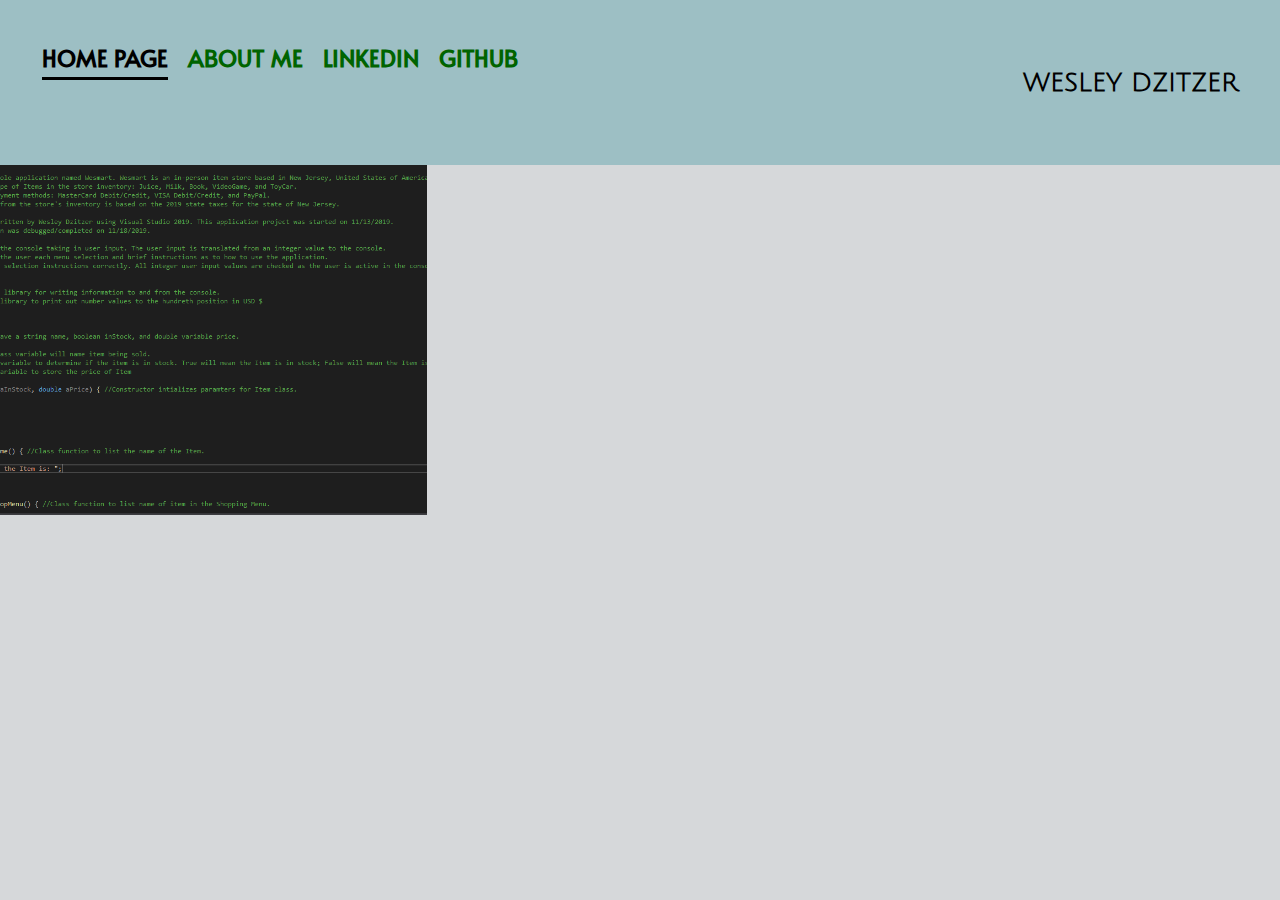
==== index.html @ f931620d "Initial Commit" ====
<!DOCTYPE html>
<html>
<head>

    <meta charset = "utf-8" />
    <title>Wesley Dzitzer - Home</title>
    <link href="https://fonts.googleapis.com/css?family=Julius+Sans+One&display=swap" rel="stylesheet">
    <link href="https://fonts.googleapis.com/css?family=Alata&display=swap" rel="stylesheet">
    <link rel = "stylesheet" href = "theStyles.css">

</head>

<body>
    
    <div class = "container">

       <div class ="nav-wrapper">

            <div class ="left-side">

                <div class = "nav-link-wrapper active-nav-link">
                    <a href = "index.html"> <b>Home Page</b></a>
                </div>

                <div class = "nav-link-wrapper">
                    <a href = "about.html"> <b>About Me</b></a>
                </div>

                <div class = "nav-link-wrapper">
                    <a href = "https://www.linkedin.com/in/wesleydzitzer"> <b>LinkedIn</b></a>
                </div>

                <div class = "nav-link-wrapper">
                    <a href = "https://github.com/Wesley26"> <b>GitHub</b></a>
                </div>

            </div>

            <div class = "right-side">

                <div class = "brand-name">
                    <h3>WESLEY DZITZER</h3>
                </div>
                
            </div>

        </div>

        <div class="content-wrapper">

            <div class="portfolio-items-wrapper">

                <div class="portfolio-item-wrapper">

                    <div class = "portfolio-img-background" style = "background-image:url(images/ShoppingCartTitlePage.PNG)">
                    </div>

                    <div class = "img-text-wrapper">

                        <div class = "logo-wrapper">
                            <img src = "images/logos/C++Logo.png" alt = "">

                        </div>

                        <div class = "subtitle">
                            My Personal C++ Shopping Cart application project.
                        </div>

                        <div class = "view-project-link">
                            <a href = "projectOne.html">View Project</a>
                        </div>

                    </div>
                    
                </div>

            </div>

        </div>

    </div>
    
</body>

<script>

    const portfolioItems = document.querySelectorAll('.portfolio-item-wrapper')

    portfolioItems.forEach(portfolioItem => {

        portfolioItem.addEventListener('mouseover', () =>  {

            //Console in web browser returns the array list of all div's.
            //Uncomment below for console log testing purposes on div portfolio-item-wrapper.
            //console.log(portfolioItem.childNodes);
            
            //Uncomment below for console log testing purposes on div profile-img-background.
            //console.log(portfolioItem.childNodes[1].classList);

            portfolioItem.childNodes[1].classList.add('img-darken');

        })

        portfolioItem.addEventListener('mouseout', () =>  {

            portfolioItem.childNodes[1].classList.remove('img-darken');

        })

    })

</script>

</html>
---- theStyles.css ----
/*This is the style sheet for the Home page, About page, and projectOne page. All styles
  are formatted on this style sheet for entire website. */

/* These are the Master Styles of the Portfolio Website */

html {

     color: black;

}

body {

     margin: 0px;
     font-family: "Julius Sans One", sans-serif;
     background-color: rgb(214, 216, 218);

}

.container {

     display: grid;
     grid-template-columns: lfr;

}

/* These are the Nav styles of the Portfolio Website */

.nav-wrapper {

     display: flex;
     justify-content: space-between;
     padding: 42px;
     background-color: rgb(157, 191, 196);

}

.left-side {

     display: flex;
     justify-content: space-between;
     font-family: "Alata", sans-serif;
     font-size: 170%;

}

.right-side {

     display: flex;
     justify-content: space-between;

}

.nav-wrapper > .right-side > .brand-name {

     font-size: 140%;
     font-display: large;

}

.nav-wrapper > .left-side > div {

     margin-right: 20px;
     font-size: 0.85em;
     text-transform: uppercase;
     
}

.nav-link-wrapper {

     height: 35px;
     border-bottom: 15px solid transparent;
     transition: border-bottom 1.2s;

}

.nav-link-wrapper a {

     color: darkgreen;
     text-decoration: none;
     transition: color 2.5s;

}

.nav-link-wrapper:hover {

     border-bottom: 3px solid black;

}

.nav-link-wrapper a:hover {

     color: black;
     
}

.active-nav-link {

     border-bottom: 3px solid black;

}

.active-nav-link a {

     color: black !important;

}


/* These are the Portfolio styles of the Portfolio Website - index.html */

.portfolio-items-wrapper {

     /* When adding another portfolio item to index.html, make sure you copy the entire 
     portfolio-item-wrapper div and add content as needed. */
     display: grid;
     grid-template-columns: 1fr 1fr 1fr;

}

.portfolio-item-wrapper {

     position: relative;

}

.portfolio-img-background {

     height: 350px;
     width: 100%;
     background-size: cover;
     background-position: center;
     background-repeat: no-repeat;

}

.img-text-wrapper {

     /* portfolio-item-wrapper div must be position relative for the following css below to work 
     img-text-wrapper div must be a child div to portfolio-item-wrapper */
     position: absolute;
     top: 0;
     display: flex;
     flex-direction: column;
     justify-content: center;
     align-items: center;
     height: 100%;
     text-align: center;
     padding-left: 100px;
     padding-right: 100px;

}

.logo-wrapper img {

     width: 50%;
     margin-bottom: 20px;

}

.img-text-wrapper .subtitle {

     /* Occurs when user's cursor is not over a portfolio item page.
     Font weight must be in both states. */
     transition: 0.8s;
     font-weight: 600;
     color: transparent;

}

.img-text-wrapper .view-project-link {

     /* Occurs when user's cursor is not over a portfolio item page.
     Font weight must be in both states. */
     visibility: hidden;
     transition: 0.8s;
     font-weight: 600;

}

.img-text-wrapper:hover .subtitle {

     /* Only occurs when user hovers cursor over a portfolio item page. */
     font-weight: 600;
     color: limegreen;

}

.img-text-wrapper:hover .view-project-link a {

    /* Only occurs when user hovers cursor over a portfolio item page. */
    visibility: visible;
    font-weight: 600;
    color: limegreen;

}

.img-darken  {

     transition: 1s;
     filter: brightness(20%);

}

/* Styles for the About Page - about.html */

.two-column-wrapper  {

     display: grid;
     grid-template-columns: 1fr 1fr;

}

.profile-image-wrapper {

     background-color: rgb(157, 191, 196);

}

.profile-image-wrapper img  {

     width: 100%;

}

.profile-content-wrapper  {

     padding: 30px;

}

.profile-content-wrapper h1  {

     color: darkgreen;

}

.profile-content-wrapper h3  {

     font-family: "Alata", sans-serif;

}

/* This is the style for projectOne.html */

.ProjectOne-content-wrapper  {

     display: flex;
 
 }

.ProjectOne-two-row {

     position: relative;

}

.ProjectOne-description {

     padding-left: 3%;
     padding-right: 3%;
     font-family: "Alata", sans-serif;
     font-size: larger;

}

.ProjectOne-description h1 {

     font-family: "Julius Sans One", sans-serif;
     color: darkgreen;

}

.ProjectOne-description a {

     color: darkgreen;

}
 
.ProjectOne-description a:hover {

     color: limegreen;

}

.ProjectOne-images {

     padding-left: 3%;
     padding-right: 3%;
     padding-bottom: 1%;
     display: grid;
     grid-template-rows: 5fr;
     grid-area: auto;

}

.ProjectOne-images img  {

     width: 100%;
     height: fit-content;

}
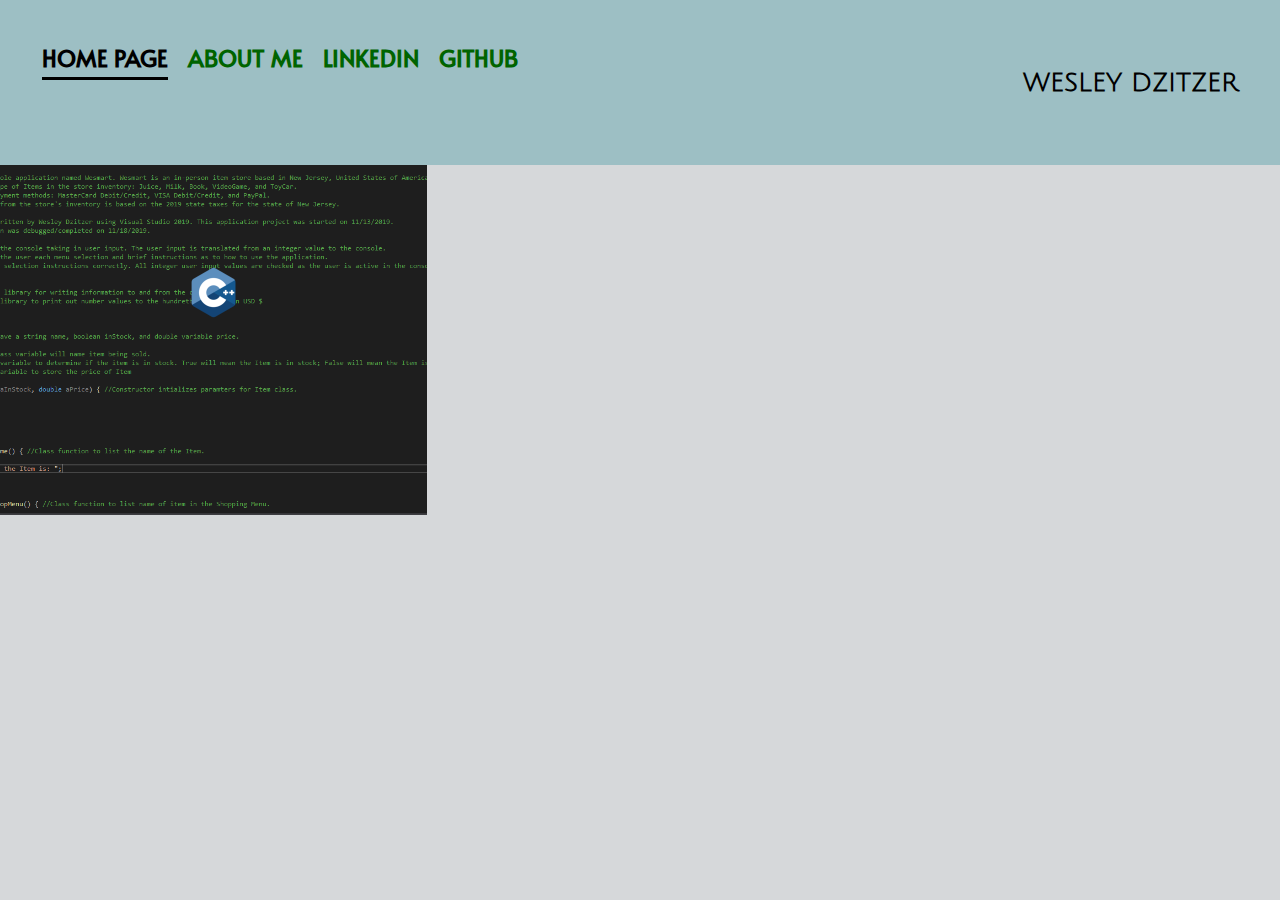
==== commit 8ab67db4: "Update index.html" ====
--- a/index.html
+++ b/index.html
@@ -58,7 +58,7 @@
                     <div class = "img-text-wrapper">
 
                         <div class = "logo-wrapper">
-                            <img src = "images/logos/C++Logo.png" alt = "">
+                            <img src = "images/Logos/C++Logo.png" alt = "">
 
                         </div>
 
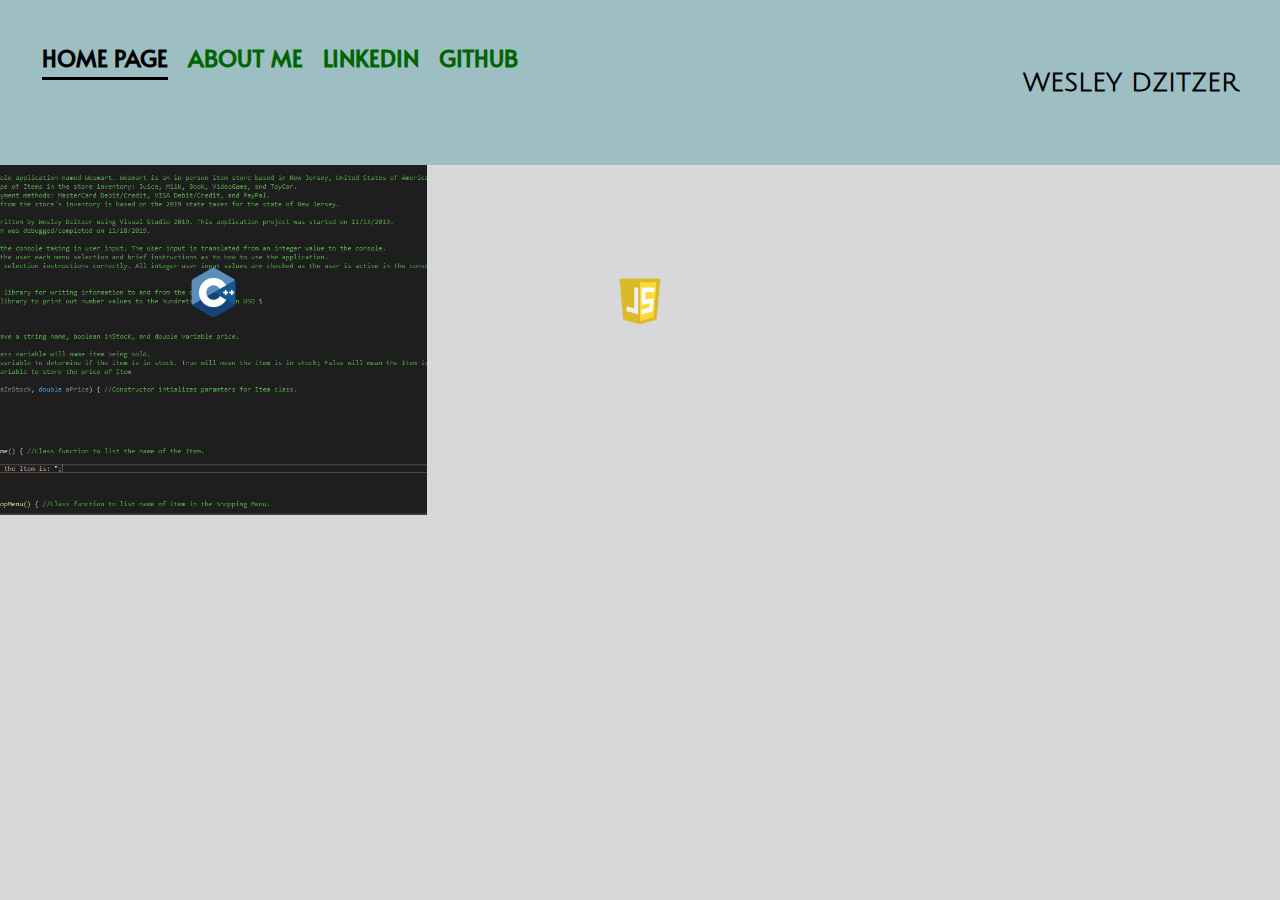
==== commit 474cb75f: "Website Update" ====
--- a/index.html
+++ b/index.html
@@ -52,6 +52,7 @@
 
                 <div class="portfolio-item-wrapper">
 
+                    <!--projectOne.html, Complete-->
                     <div class = "portfolio-img-background" style = "background-image:url(images/ShoppingCartTitlePage.PNG)">
                     </div>
 
@@ -71,7 +72,35 @@
                         </div>
 
                     </div>
+
                     
+                    
+                </div>
+
+                <div class="portfolio-item-wrapper">
+
+                    <!--projectTwo.html it is WIP, add an image style URL once project is built-->
+                    <div class = "portfolio-img-background" style = "background-image:url(images/Placeholder.PNG)">
+                    </div>
+
+                    <div class = "img-text-wrapper">
+
+                        <div class = "logo-wrapper">
+                            <img src = "images/Logos/JavascriptLogo.png" alt = "">
+
+                        </div>
+
+                        <div class = "subtitle">
+                            My Personal Javascript Project.
+                        </div>
+
+                        <div class = "view-project-link">
+                            <a href = "projectTwo.html">View Project</a>
+                        </div>
+
+                    </div>
+
+
                 </div>
 
             </div>
@@ -84,10 +113,16 @@
 
 <script>
 
+    /* When adding another portfolio item to this page, make sure you copy the entire 
+     portfolio-item-wrapper div and add content as needed. */
+
     const portfolioItems = document.querySelectorAll('.portfolio-item-wrapper')
 
     portfolioItems.forEach(portfolioItem => {
 
+            //Note: both functions 'mouseover' and 'mouseout' need to listen to child nodes 1 and 3.
+            //i.e. JS is listening for mouseover and mouseout of text and image.
+            
         portfolioItem.addEventListener('mouseover', () =>  {
 
             //Console in web browser returns the array list of all div's.
@@ -97,13 +132,13 @@
             //Uncomment below for console log testing purposes on div profile-img-background.
             //console.log(portfolioItem.childNodes[1].classList);
 
-            portfolioItem.childNodes[1].classList.add('img-darken');
+            portfolioItem.childNodes[1, 3].classList.add('img-darken');
 
         })
 
         portfolioItem.addEventListener('mouseout', () =>  {
 
-            portfolioItem.childNodes[1].classList.remove('img-darken');
+            portfolioItem.childNodes[1, 3].classList.remove('img-darken');
 
         })
 
--- a/theStyles.css
+++ b/theStyles.css
@@ -299,4 +299,52 @@
      width: 100%;
      height: fit-content;
 
-}+}
+
+/* This is the style for projectTwo.html, currently WIP */
+
+.ProjectTwo-content-wrapper  {
+
+     display: flex;
+ 
+ }
+
+ .ProjectTwo-two-row {
+
+     position: relative;
+
+}
+
+.ProjectTwo-description {
+
+     padding-left: 3%;
+     padding-right: 3%;
+     font-family: "Alata", sans-serif;
+     font-size: larger;
+
+}
+
+.ProjectTwo-description h1 {
+
+     font-family: "Julius Sans One", sans-serif;
+     color: darkgreen;
+
+}
+
+.ProjectTwo-images {
+
+     padding-left: 3%;
+     padding-right: 3%;
+     padding-bottom: 1%;
+     display: grid;
+     grid-template-rows: 5fr;
+     grid-area: auto;
+
+}
+
+.ProjectTwo-images img  {
+
+     width: 100%;
+     height: fit-content;
+
+}
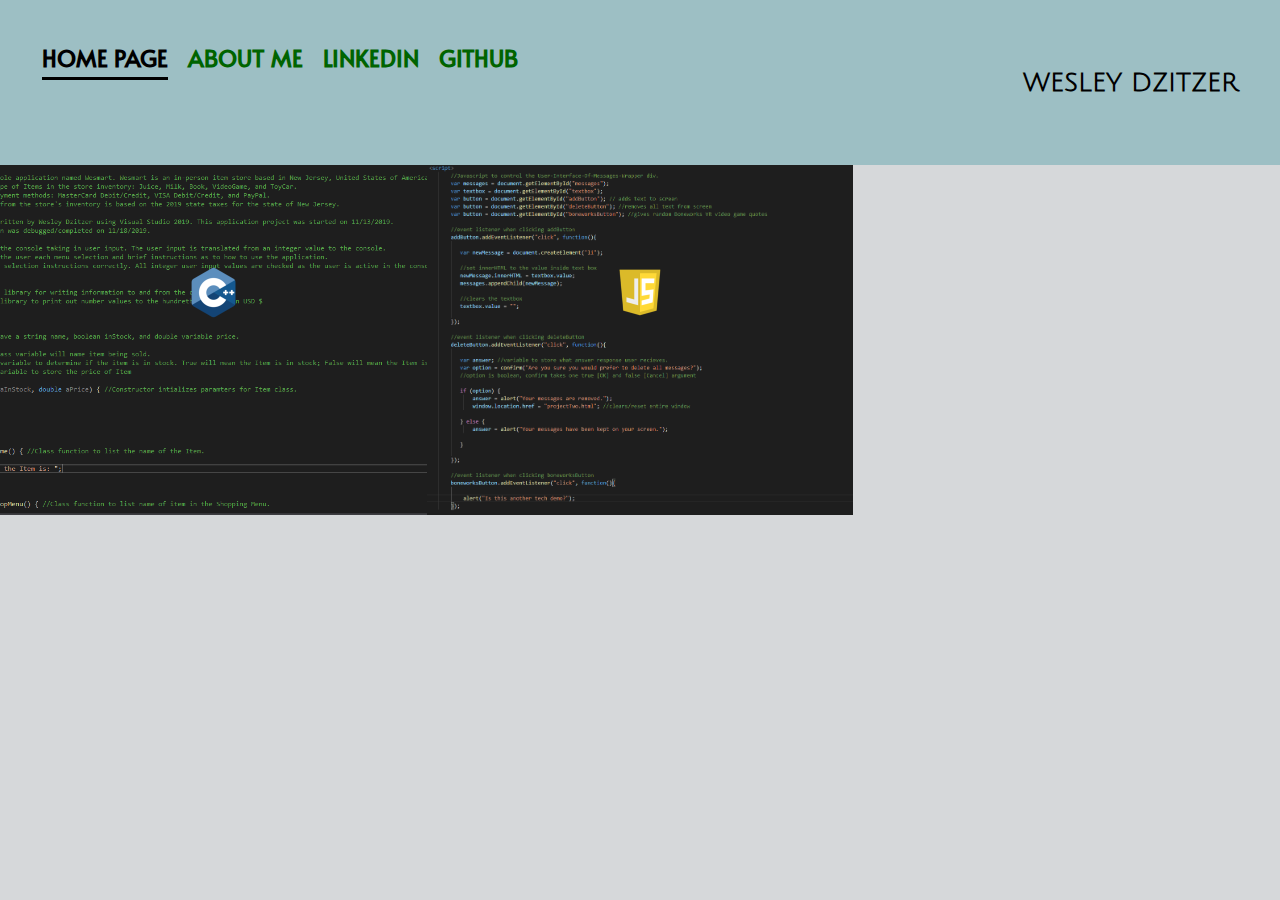
==== commit 169941e1: "Website Update Two" ====
--- a/index.html
+++ b/index.html
@@ -80,7 +80,7 @@
                 <div class="portfolio-item-wrapper">
 
                     <!--projectTwo.html it is WIP, add an image style URL once project is built-->
-                    <div class = "portfolio-img-background" style = "background-image:url(images/Placeholder.PNG)">
+                    <div class = "portfolio-img-background" style = "background-image:url(images/JSProject2/JSMessengerAppPic1.PNG)">
                     </div>
 
                     <div class = "img-text-wrapper">
@@ -91,7 +91,7 @@
                         </div>
 
                         <div class = "subtitle">
-                            My Personal Javascript Project.
+                            My Personal Javascript Messenger application project.
                         </div>
 
                         <div class = "view-project-link">
--- a/theStyles.css
+++ b/theStyles.css
@@ -247,7 +247,7 @@
 
      display: flex;
  
- }
+}
 
 .ProjectOne-two-row {
 
@@ -301,15 +301,15 @@
 
 }
 
-/* This is the style for projectTwo.html, currently WIP */
+/* This is the style for projectTwo.html. */
 
 .ProjectTwo-content-wrapper  {
 
      display: flex;
  
- }
-
- .ProjectTwo-two-row {
+}
+
+ .ProjectTwo-three-row {
 
      position: relative;
 
@@ -331,8 +331,57 @@
 
 }
 
+.ProjectTwo-description a {
+
+     color: darkgreen;
+
+}
+ 
+.ProjectTwo-description a:hover {
+
+     color: limegreen;
+
+}
+
+.ProjectTwo-TextBoxApplication {
+
+     position: center;
+     background-color: rgb(157, 191, 196);
+     border-left-color: rgb(214, 216, 218);
+     border-right-color: rgb(214, 216, 218);
+     margin-left: 30%;
+     margin-right: 40%;
+     padding-left: 3%;
+     padding-right: 3%;
+     padding-top: 3%;
+     padding-bottom: 3%;
+
+}
+
+.ProjectTwo-TextBoxApplication ul {
+
+     font-family: "Alata", sans-serif;
+     font-weight: 200%;
+
+}
+
+.ProjectTwo-TextBoxApplication .Messages-Box {
+
+     padding-top: 1.5%;
+     padding-bottom: 1.5%;
+
+}
+
+.ProjectTwo-TextBoxApplication .Buttons-Box {
+
+     padding-top: 1.5%;
+     padding-bottom: 1.5%;
+
+}
+
 .ProjectTwo-images {
 
+     padding-top: 3%;
      padding-left: 3%;
      padding-right: 3%;
      padding-bottom: 1%;
@@ -347,4 +396,4 @@
      width: 100%;
      height: fit-content;
 
-}
+}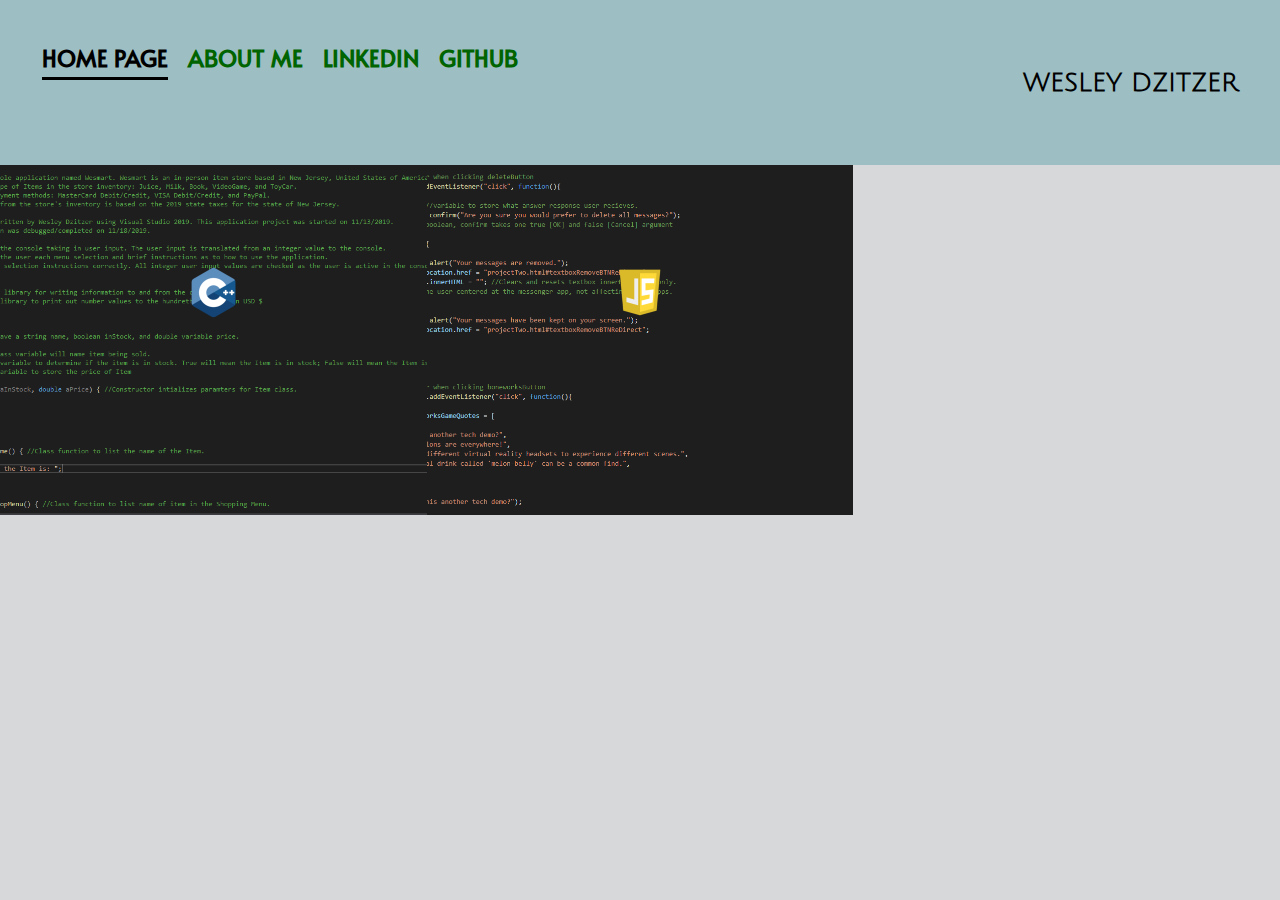
==== commit df4182b4: "Website Update Three" ====
--- a/index.html
+++ b/index.html
@@ -79,7 +79,7 @@
 
                 <div class="portfolio-item-wrapper">
 
-                    <!--projectTwo.html it is WIP, add an image style URL once project is built-->
+                    <!--projectTwo.html, Complete-->
                     <div class = "portfolio-img-background" style = "background-image:url(images/JSProject2/JSMessengerAppPic1.PNG)">
                     </div>
 
@@ -91,7 +91,7 @@
                         </div>
 
                         <div class = "subtitle">
-                            My Personal Javascript Messenger application project.
+                            My Personal Javascript application collection project.
                         </div>
 
                         <div class = "view-project-link">
--- a/theStyles.css
+++ b/theStyles.css
@@ -303,13 +303,104 @@
 
 /* This is the style for projectTwo.html. */
 
+.ProjectTwo-master-content-wrapper  {
+
+     display: grid;
+     grid-template-columns: 1fr, 1fr;
+     grid-auto-flow: row dense;
+
+}
+
+.ProjectTwo2-content-wrapper  {
+
+     /*Styles for calculator app are here*/
+     display: flex;
+ 
+}
+
+.ProjectTwo2-three-row {
+
+     position: relative;
+
+}
+
+.ProjectTwo2-description {
+
+     padding-left: 3%;
+     padding-right: 3%;
+     font-family: "Alata", sans-serif;
+     font-size: larger;
+
+}
+
+.ProjectTwo2-description h1 {
+
+     font-family: "Julius Sans One", sans-serif;
+     color: darkgreen;
+
+}
+
+.calculatorApp {
+
+     /* Styles which control the calculator app begin here */
+     position: center;
+     background-color: rgb(157, 191, 196);
+     border-left-color: rgb(214, 216, 218);
+     border-right-color: rgb(214, 216, 218);
+     margin-left: 28%;
+     margin-right: 32%;
+     padding-left: 3%;
+     padding-right: 3%;
+     padding-top: 3%;
+     padding-bottom: 3%;
+
+}
+
+.calculatorApp .calculatorDisplay {
+
+     background-color: cornsilk;
+     font-family: "Alata", sans-serif;
+     padding-bottom: 1%;
+
+}
+
+.calculatorApp .calculatorKeys > button {
+
+     position: grid;
+     margin-top: 3px;
+     padding-top: 1%;
+     height: 10%;
+     width: 10%;
+
+}
+
+.ProjectTwo2-images {
+
+     padding-top: 3%;
+     padding-left: 3%;
+     padding-right: 3%;
+     padding-bottom: 1%;
+     display: grid;
+     grid-template-rows: 5fr;
+     grid-area: auto;
+
+}
+
+.ProjectTwo2-images img  {
+
+     width: 100%;
+     height: fit-content;
+
+}
+
 .ProjectTwo-content-wrapper  {
 
+     /* Styles for messenger app begin here*/
      display: flex;
  
 }
 
- .ProjectTwo-three-row {
+.ProjectTwo-three-row {
 
      position: relative;
 
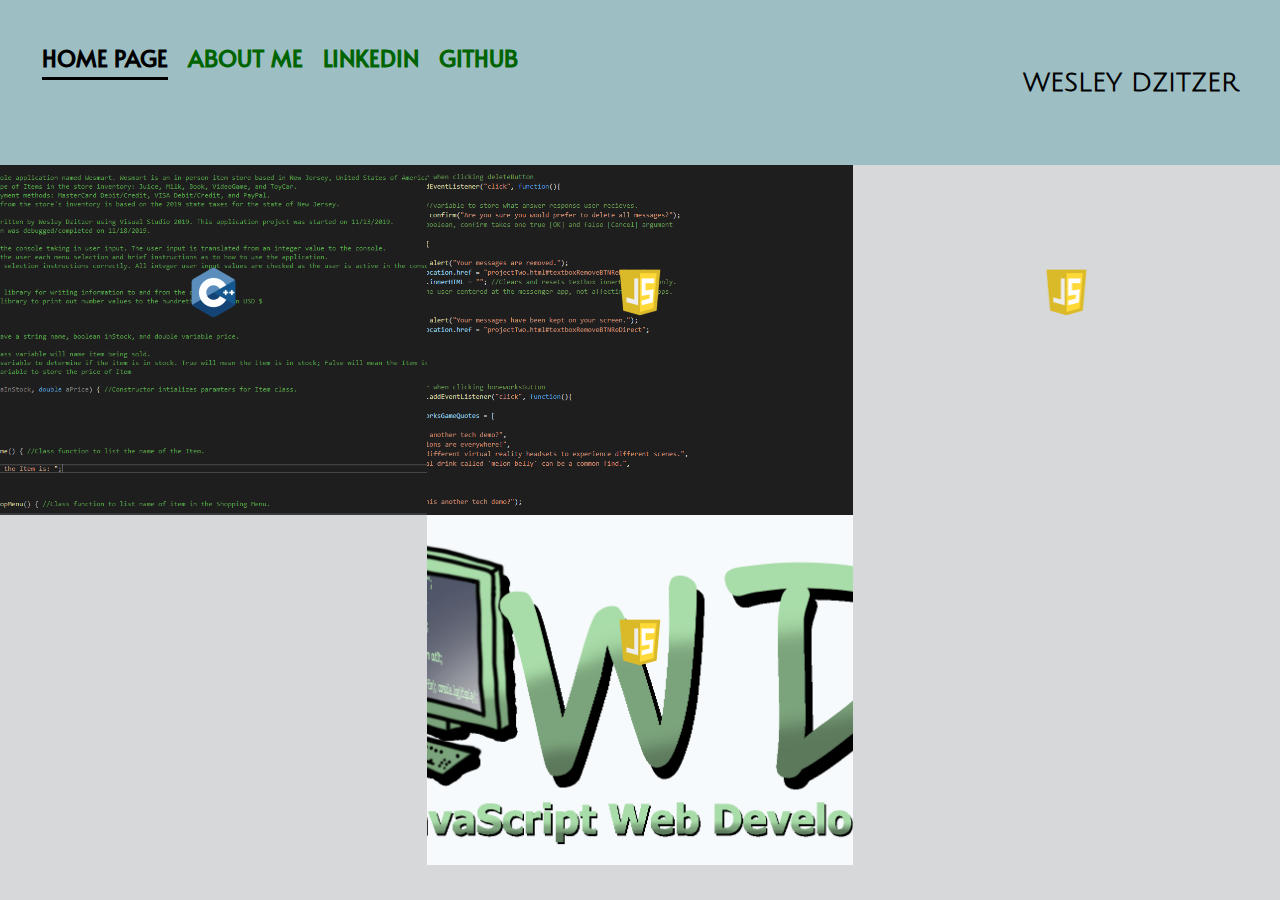
==== commit cdc223d7: "03/05/2021 Commit, add re-directing links to active portfolio website" ====
--- a/index.html
+++ b/index.html
@@ -2,43 +2,43 @@
 <html>
 <head>
 
-    <meta charset = "utf-8" />
+    <meta charset="utf-8"/>
     <title>Wesley Dzitzer - Home</title>
     <link href="https://fonts.googleapis.com/css?family=Julius+Sans+One&display=swap" rel="stylesheet">
     <link href="https://fonts.googleapis.com/css?family=Alata&display=swap" rel="stylesheet">
-    <link rel = "stylesheet" href = "theStyles.css">
+    <link rel="stylesheet" href="theStyles.css">
 
 </head>
 
 <body>
     
-    <div class = "container">
-
-       <div class ="nav-wrapper">
-
-            <div class ="left-side">
-
-                <div class = "nav-link-wrapper active-nav-link">
-                    <a href = "index.html"> <b>Home Page</b></a>
-                </div>
-
-                <div class = "nav-link-wrapper">
-                    <a href = "about.html"> <b>About Me</b></a>
-                </div>
-
-                <div class = "nav-link-wrapper">
-                    <a href = "https://www.linkedin.com/in/wesleydzitzer"> <b>LinkedIn</b></a>
-                </div>
-
-                <div class = "nav-link-wrapper">
-                    <a href = "https://github.com/Wesley26"> <b>GitHub</b></a>
+    <div class="container">
+
+       <div class="nav-wrapper">
+
+            <div class="left-side">
+
+                <div class="nav-link-wrapper active-nav-link">
+                    <a href="index.html"><b>Home Page</b></a>
+                </div>
+
+                <div class="nav-link-wrapper">
+                    <a href="about.html"><b>About Me</b></a>
+                </div>
+
+                <div class="nav-link-wrapper">
+                    <a href="https://www.linkedin.com/in/wesleydzitzer"><b>LinkedIn</b></a>
+                </div>
+
+                <div class="nav-link-wrapper">
+                    <a href="https://github.com/Wesley26"><b>GitHub</b></a>
                 </div>
 
             </div>
 
             <div class = "right-side">
 
-                <div class = "brand-name">
+                <div class="brand-name">
                     <h3>WESLEY DZITZER</h3>
                 </div>
                 
@@ -53,22 +53,22 @@
                 <div class="portfolio-item-wrapper">
 
                     <!--projectOne.html, Complete-->
-                    <div class = "portfolio-img-background" style = "background-image:url(images/ShoppingCartTitlePage.PNG)">
-                    </div>
-
-                    <div class = "img-text-wrapper">
-
-                        <div class = "logo-wrapper">
-                            <img src = "images/Logos/C++Logo.png" alt = "">
-
-                        </div>
-
-                        <div class = "subtitle">
+                    <div class="portfolio-img-background" style="background-image:url(images/ShoppingCartTitlePage.PNG)">
+                    </div>
+
+                    <div class="img-text-wrapper">
+
+                        <div class="logo-wrapper">
+                            <img src="images/Logos/C++Logo.png" alt="">
+
+                        </div>
+
+                        <div class="subtitle">
                             My Personal C++ Shopping Cart application project.
                         </div>
 
-                        <div class = "view-project-link">
-                            <a href = "projectOne.html">View Project</a>
+                        <div class="view-project-link">
+                            <a href="projectOne.html">View Project</a>
                         </div>
 
                     </div>
@@ -80,34 +80,107 @@
                 <div class="portfolio-item-wrapper">
 
                     <!--projectTwo.html, Complete-->
-                    <div class = "portfolio-img-background" style = "background-image:url(images/JSProject2/JSMessengerAppPic1.PNG)">
-                    </div>
-
-                    <div class = "img-text-wrapper">
-
-                        <div class = "logo-wrapper">
-                            <img src = "images/Logos/JavascriptLogo.png" alt = "">
-
-                        </div>
-
-                        <div class = "subtitle">
+                    <div class="portfolio-img-background" style="background-image:url(images/JSProject2/JSMessengerAppPic1.PNG)">
+                    </div>
+
+                    <div class="img-text-wrapper">
+
+                        <div class="logo-wrapper">
+                            <img src="images/Logos/JavascriptLogo.png" alt="">
+
+                        </div>
+
+                        <div class="subtitle">
                             My Personal Javascript application collection project.
                         </div>
 
-                        <div class = "view-project-link">
-                            <a href = "projectTwo.html">View Project</a>
-                        </div>
-
-                    </div>
-
+                        <div class="view-project-link">
+                            <a href="projectTwo.html">View Project</a>
+                        </div>
+
+                    </div>
+
+
+                </div>
+
+                <div class="portfolio-item-wrapper">
+
+                    <!--projectOne.html, Complete-->
+                    <div class="portfolio-img-background" style="background-image:url(images/DrDzitzerWebsite.PNG)">
+                    </div>
+
+                    <div class="img-text-wrapper">
+
+                        <div class="logo-wrapper">
+                            <img src="images/Logos/JavascriptLogo.png" alt="">
+
+                        </div>
+
+                        <div class="subtitle">
+                            Website overhaul for Smile Design Dental Office.
+                        </div>
+
+                        <div class="view-project-link">
+                            <a href="https://github.com/Wesley26/GA-Final-Project-Smile-Design">View Project</a>
+                        </div>
+
+                    </div>
+
+                </div>
+
+                <div class="portfolio-item-wrapper">
+
+                    <!--projectOne.html, Complete-->
+                    <div class="portfolio-img-background" style="background-image:url(images/i01Bot.PNG)">
+                    </div>
+
+                    <div class="img-text-wrapper">
+
+                        <div class="logo-wrapper">
+                            <img src="images/Logos/greenMonitor.png" alt="">
+
+                        </div>
+
+                        <div class="subtitle">
+                            Installation 01 Halo fan game prototype discord bot.
+                        </div>
+
+                        <div class="view-project-link">
+                            <a href="https://github.com/Wesley26/i01-bot-prototype-framework">View Project</a>
+                        </div>
+
+                    </div>
+
+                </div>
+
+                <div class="portfolio-item-wrapper">
+
+                    <!--projectOne.html, Complete-->
+                    <div class="portfolio-img-background" style="background-image:url(images/WD_Logo_Alt.PNG)">
+                    </div>
+
+                    <div class="img-text-wrapper">
+
+                        <div class="logo-wrapper">
+                            <img src="images/Logos/JavascriptLogo.png" alt="">
+
+                        </div>
+
+                        <div class="subtitle">
+                            To view my current portfolio, visit my React JS main website:
+                        </div>
+
+                        <div class="view-project-link">
+                            <a href="https://wesleywebdev.com/">Go to wesleywebdev.com</a>
+                        </div>
+
+                    </div>
 
                 </div>
 
             </div>
 
         </div>
-
-    </div>
     
 </body>
 
--- a/theStyles.css
+++ b/theStyles.css
@@ -241,6 +241,27 @@
 
 }
 
+.profile-content-wrapper h3 .webdevLink {
+
+     text-decoration: none;
+     color: black;
+
+}
+
+.profile-content-wrapper h3 .webdevLink:hover {
+
+     color: cadetblue;
+     outline-color: lightskyblue;
+
+}
+
+.profile-content-wrapper h3 .webdevLink:active {
+
+     color: lightsteelblue;
+     outline-color: lightskyblue;
+
+}
+
 /* This is the style for projectOne.html */
 
 .ProjectOne-content-wrapper  {
